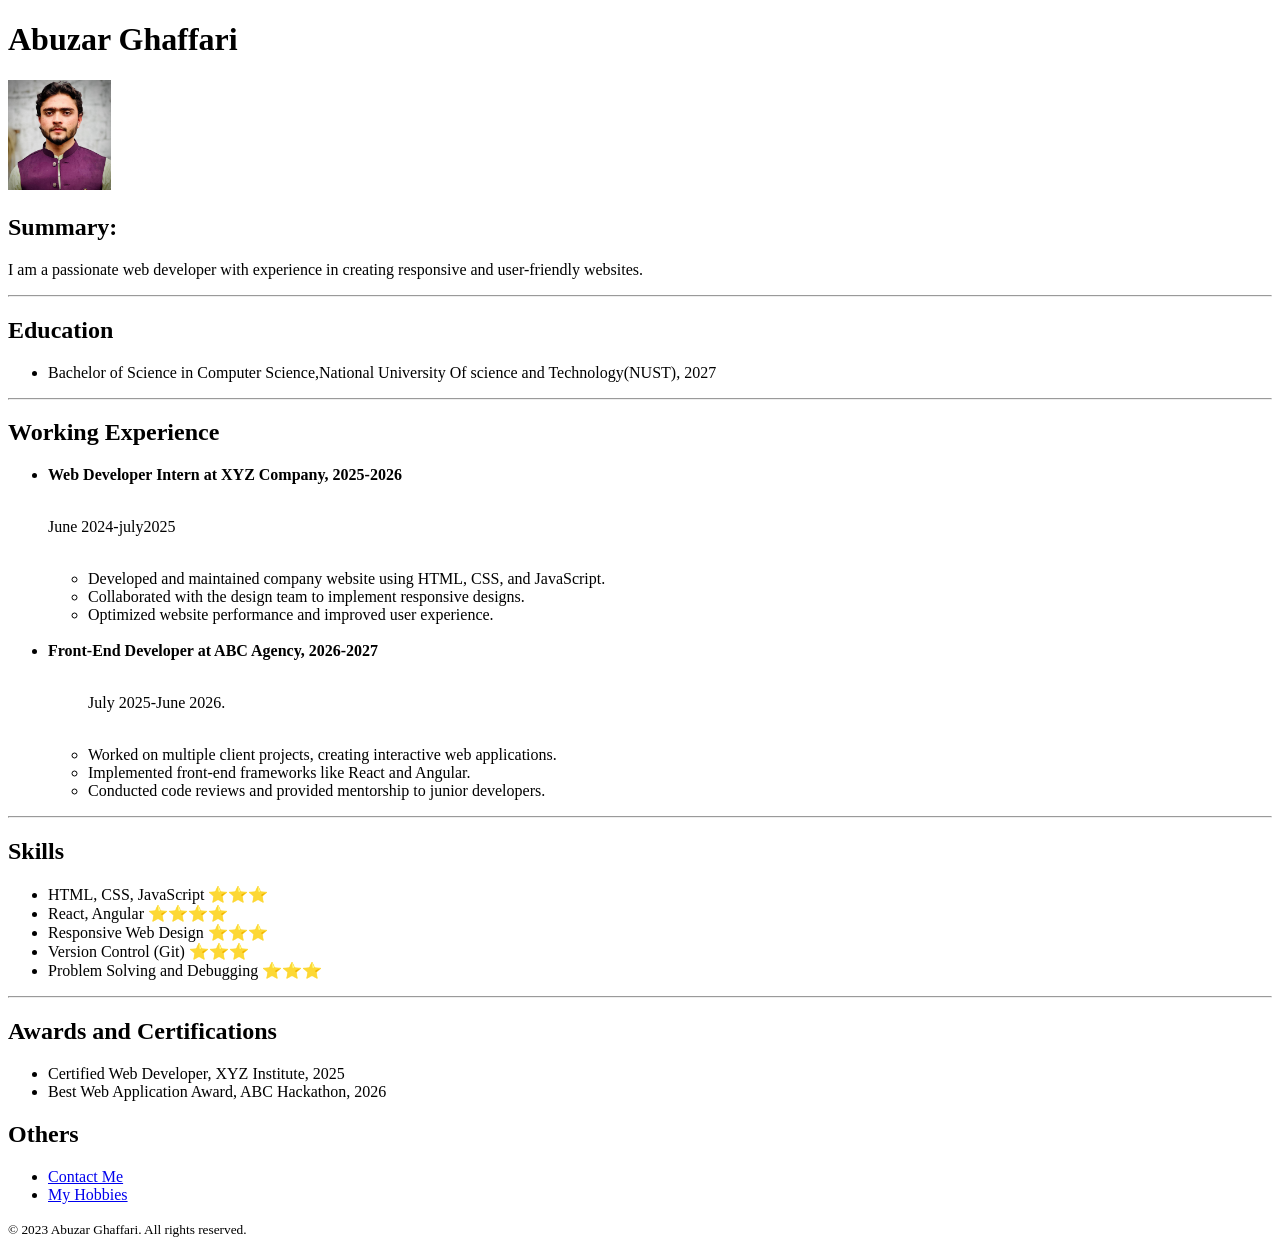
==== index.html @ 890da228 "Add files via upload" ====
<!DOCTYPE html>
<html lang="en">
<head>
    <meta charset="UTF-8">
    <meta name="viewport" content="width=device-width, initial-scale=1.0">
    <title>My Resume</title>
    <link rel="stylesheet" href="./style-1.css">
</head>
<body>
    <h1> Abuzar Ghaffari</h1>
    <img src="./self-profile.jpeg" height="110" width="" alt="Abuzar Ghaffari picture">
    <h2>Summary:</h2> <p>I am a passionate web developer with experience in creating responsive and user-friendly websites.</p>
    <hr>
    <h2> Education</h2>
     <ul>
     <li>Bachelor of Science in Computer Science,National University Of science and Technology(NUST), 2027</li>  
     </ul>
     <hr>
    <h2>Working Experience</h2>
    <ul>
        <li><strong>Web Developer Intern at XYZ Company, 2025-2026</strong></li>
        <br>
        <p>June 2024-july2025</p>   
        <br>
            <ul>
               <li>Developed and maintained company website using HTML, CSS, and JavaScript.</li>
               <li>Collaborated with the design team to implement responsive designs.</li>
               <li>Optimized website performance and improved user experience.</li>
            </ul>
           <br>
         <li><strong>Front-End Developer at ABC Agency, 2026-2027</strong></li> 
            <ul> 
        <br>
        <p>July 2025-June 2026.</p>
        <br>
               <li>Worked on multiple client projects, creating interactive web applications.</li>
               <li>Implemented front-end frameworks like React and Angular.</li>
               <li>Conducted code reviews and provided mentorship to junior developers.</li>
            </ul>  
    </ul>
    <hr>
    <h2>Skills</h2>
    <ul>
        <li>HTML, CSS, JavaScript ⭐⭐⭐</li>
        <li>React, Angular ⭐⭐⭐⭐</li>
        <li>Responsive Web Design ⭐⭐⭐</li>
        <li>Version Control (Git) ⭐⭐⭐</li>
        <li>Problem Solving and Debugging ⭐⭐⭐</li>
    </ul>
    <hr>
    <h2>Awards and Certifications</h2>
    <ul>
        <li>Certified Web Developer, XYZ Institute, 2025</li>
        <li>Best Web Application Award, ABC Hackathon, 2026</li>
    </ul>
    <h2>Others</h2>
    <ul>
        <li><a href="./contact-me.html">Contact Me</a></li>
        <li><a href="./My Hobbies.html" target="_blank">My Hobbies</a></li>
    </ul>
    <footer>
        <small>&copy; 2023 Abuzar Ghaffari. All rights reserved.</small>
    </footer
</body>
</html>
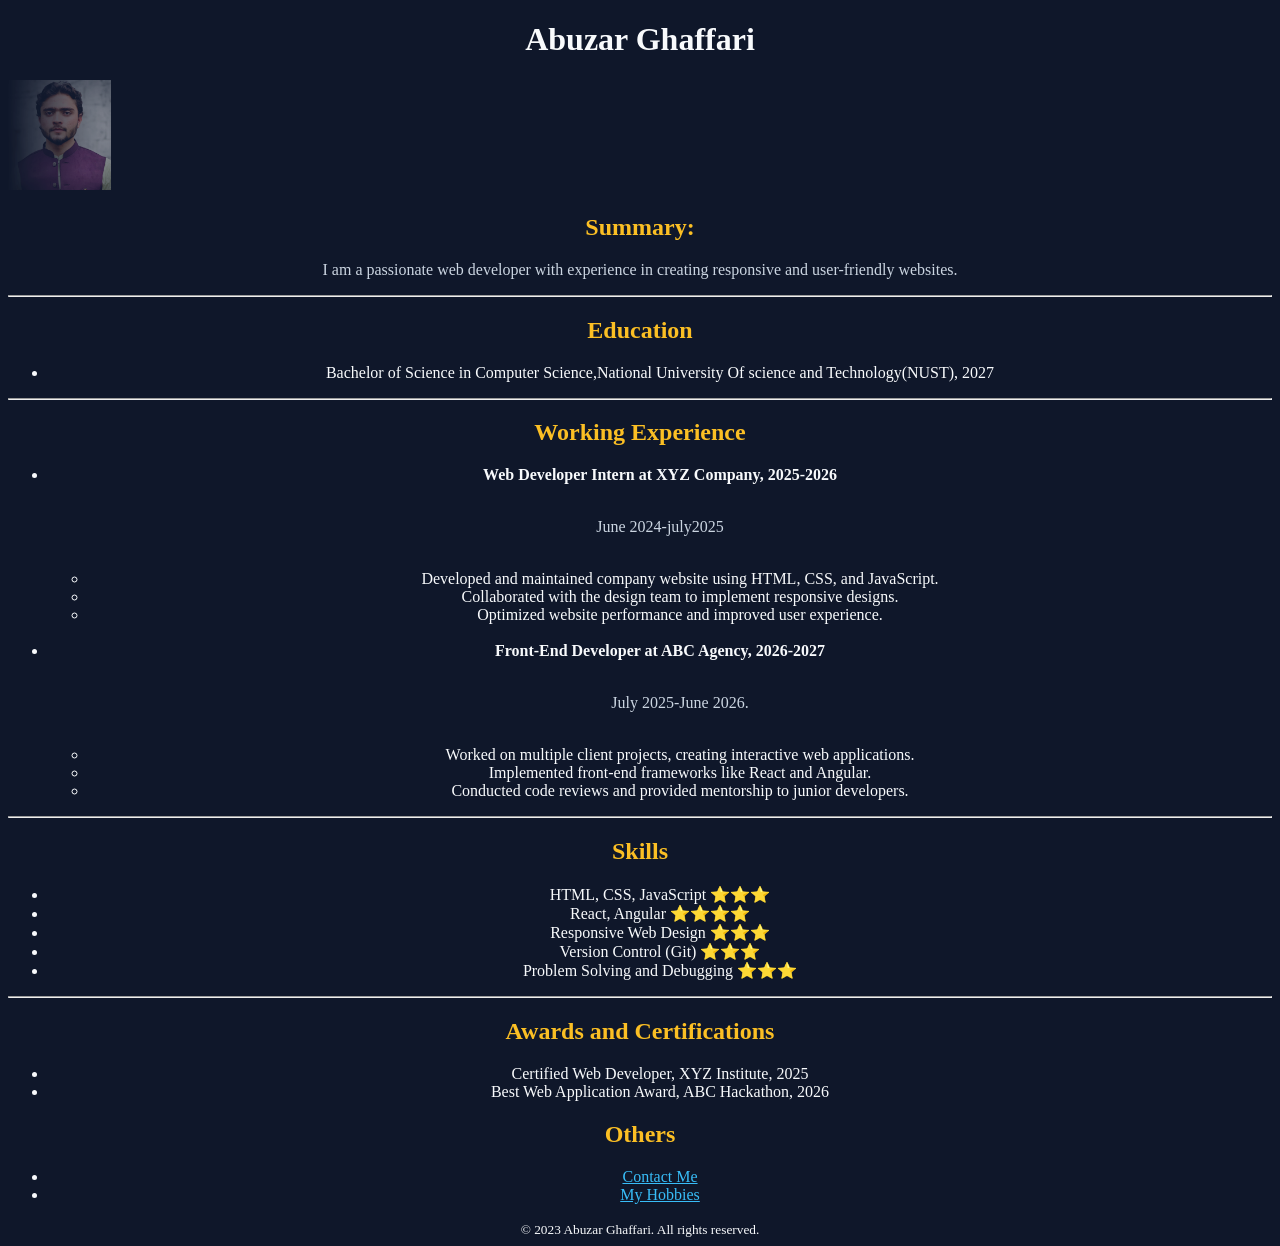
==== commit b5af5df6: "Refactor index.html and update stylesheet link Updated the HTML structure and linked the new stylesh" ====
--- a/index.html
+++ b/index.html
@@ -4,7 +4,7 @@
     <meta charset="UTF-8">
     <meta name="viewport" content="width=device-width, initial-scale=1.0">
     <title>My Resume</title>
-    <link rel="stylesheet" href="./style-1.css">
+    <link rel="stylesheet" href="./style.css">
 </head>
 <body>
     <h1> Abuzar Ghaffari</h1>
@@ -62,4 +62,4 @@
         <small>&copy; 2023 Abuzar Ghaffari. All rights reserved.</small>
     </footer
 </body>
-</html>+</html>
--- a/style.css
+++ b/style.css
@@ -0,0 +1,54 @@
+html{
+    background-color: #0F172A;
+}
+h1{
+    color: #F8FAFC;
+    text-align: center;
+}
+h2{
+    color: #FBBF24;
+    text-align: center;
+}
+p{
+    color: 	#CBD5E1;
+    text-align: center;
+}
+[href]{
+    color: #38BDF8;
+    text-align: center;
+}
+li{
+    color: #F8FAFC;
+    text-align: center;
+}
+footer{
+    color: #F8FAFC;
+    text-align: center;
+}
+img {
+    mix-blend-mode: screen;
+}
+img {
+    -webkit-mask-image: linear-gradient(
+        to right,
+        transparent,
+        black
+    );
+
+    mask-image: linear-gradient(
+        to right,
+        transparent,
+        black
+    );
+}
+img {
+    opacity: 0.6;
+}
+.hero {
+    background:
+        linear-gradient(to right, #0F172A, transparent),
+        url("image.jpg");
+
+    background-size: cover;
+    background-position: center;
+}
